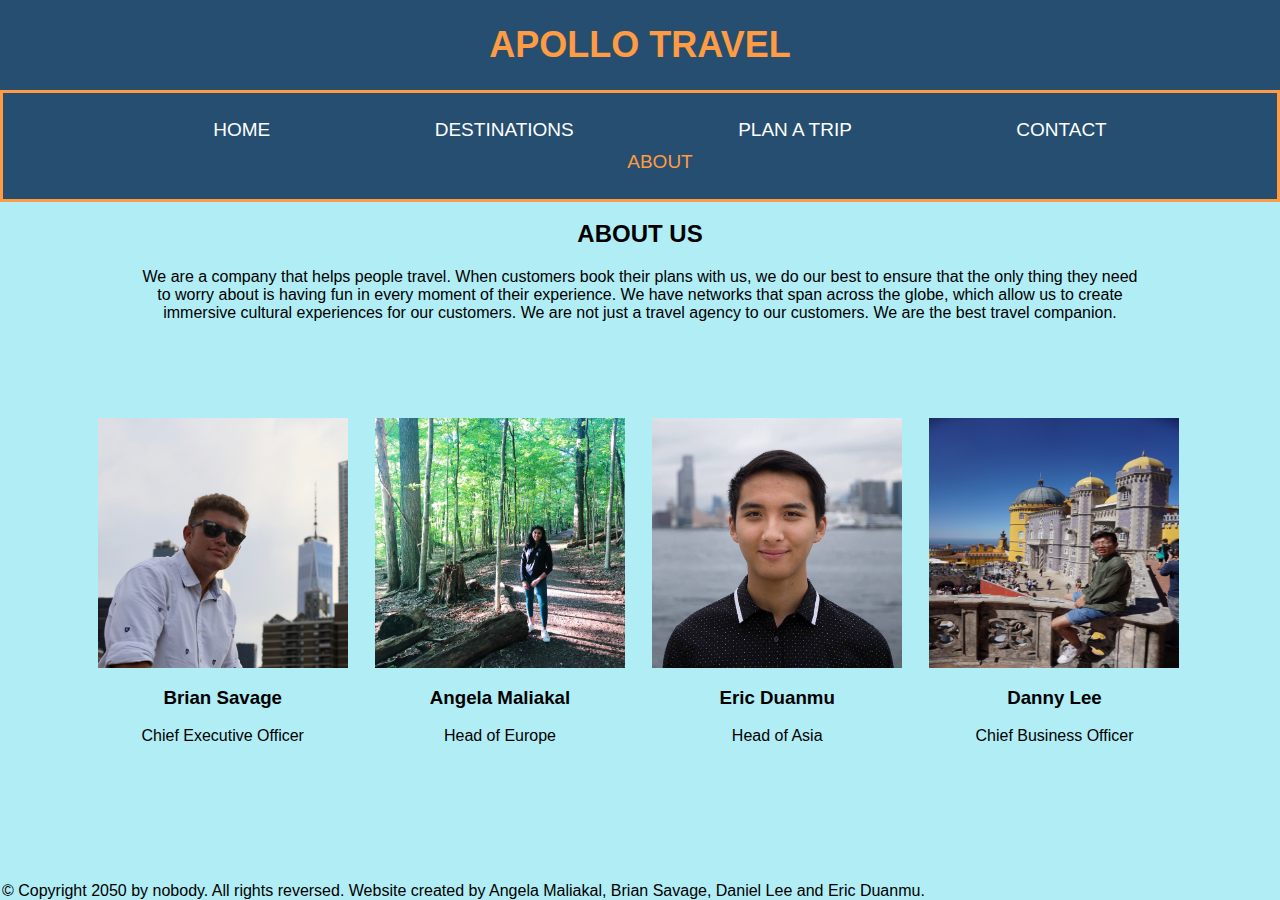
==== about.html @ 9031cc83 "Add files via upload" ====
<!doctype html>
<html>
  <head>

    <link rel="stylesheet" type="text/css" href="external.css">
    <script src="https://ajax.googleapis.com/ajax/libs/jquery/3.4.1/jquery.min.js"></script>
    <meta charset="utf-8">
    <title>COMP 20 - MIDTERM PROJECT - ABOUT US</title>

    <style>
      .aboutContainer {
        z-index: 0;
        position: relative;
        top: 200px;
      }
      .memberContainer {
        vertical-align: middle;
        position: relative;
        display: inline-block;
        top: 80px;
        margin-left: 10px;
        margin-right: 10px;
        width: 100%;
      }
      .aboutParagraphContainer {
        width: 60%;
      }

      .column{
          position: relative; float: left; width: 25%;
      }

      .box {
          background-color: transparent; width: 250px; height: 250px; perspective: 1000px;
      }

      .hover_box{
          transform: rotateY(180deg);
      }

      .box_storage {
          position: relative; width: 100%; height: 100%; text-align: center; transition: transform 0.8s; transform-style: preserve-3d;
      }

      .flip-box-front, .flip-box-back {
          position: absolute; width: 100%; height: 100%; backface-visibility: hidden;
      }

      .flip-box-front {
          background-color: #bbb; color: black;
      }

      .flip-box-back {
          background-color: #254E70; color: #FF9B42; transform: rotateY(180deg);
          text-align: center;
      }
      [class*="aboutParagraphContainer"] {
              width: 80%;
      }

      @media only screen and (max-width:560px){
            .aboutParagraphContainer {
                width: 60%;
            }
            h2{
                padding-top: 100px;
            }

            .teamContainer{
                margin-left: 100px;
            }
      }

      @media only screen and (min-width: 560px){
            .memberContainer{
                width: 20%; 
            }
      }
    </style>

  </head>
  <body>

    <header>
      <h1>APOLLO TRAVEL</h1>
      <nav>
        <ul>
          <li>
            <a class="notCurrentTab" href="index.html">HOME</a>
          </li>
          <li>
            <a class="notCurrentTab" href="destinations.html">DESTINATIONS</a>
          </li>
          <li>
            <a class="notCurrentTab" href="planatrip.html">PLAN A TRIP</a>
          </li>
          <li>
            <a class="notCurrentTab" href="contact.html">CONTACT</a>
          </li>
          <li>
            <a class="currentTab">ABOUT</a>
          </li>
        </ul>
      </nav>
    </header>

    <center>

    <div class="aboutContainer">
    <div class="aboutParagraphContainer">
      <h2>ABOUT US</h2>
      <p>We are a company that helps people travel. When customers book their plans with us, we do our best to ensure that the
          only thing they need to worry about is having fun in every moment of their experience. We have networks that span across the globe, which allow us to create immersive cultural experiences for our customers. We are not just a travel agency to our customers. We are the best travel companion.</p>
    </div>

    <div class="teamContainer">
      <div class="memberContainer" id="brianContainer">
          <div class = "column" id = "demo">
                    <div class = "box" id = "brian">
                    </div>
                    <div style="width: 250px;">
                            <h3>Brian Savage</h3>
                            <p>Chief Executive Officer</p>
                    </div>
                </div>
      </div>

      <div class="memberContainer" id="angelaContainer">
          <div class = "column" id = "demo">
                    <div class = "box" id = "angela">
                    </div>
                    <div style="width: 250px;">
                            <h3>Angela Maliakal</h3>
                            <p>Head of Europe</p>
                    </div>
                </div>
      </div>

      <div class="memberContainer" id="ericContainer">
          <div class = "column" id = "demo">
                    <div class = "box" id = "eric">
                    </div>
                    <div style="width: 250px;">
                            <h3>Eric Duanmu</h3>
                            <p>Head of Asia</p>
                    </div>
                </div>
      </div>

      <div class="memberContainer" id="danielContainer">
          <div class = "column" id = "demo">
                    <div class = "box" id = "daniel">
                    </div>
                    <div style="width: 250px;">
                            <h3>Danny Lee</h3>
                            <p>Chief Business Officer</p>
                    </div>
                </div>
      </div>

    </div>

    <script>
            $(document).ready(function(){

                $("#brian").append('<div class = "box_storage" id = "inner_brian"></div>');
                $("#inner_brian").append('<div class = "flip-box-front" id = "pic_storage_brian"></div>');
                $("#pic_storage_brian").append('<img src = "" id = "pic_brian" style = "width: 250px; height: 250px;">');
                var image = "608A0375.jpeg";
                $("#pic_brian").attr("src", image);
                var information = '<p>'+"<br> <br> <br> <br> Where am I: New York <br> <br> Favorite Cities: London, Amsterdam, Barcelona"+'</p>';
                $("#inner_brian").append('<div class = "flip-box-back" id = "info_brian"></div>');
                $("#info_brian").append(information);

                $("#angela").append('<div class = "box_storage" id = "inner_angela"></div>');
                $("#inner_angela").append('<div class = "flip-box-front" id = "pic_storage_angela"></div>');
                $("#pic_storage_angela").append('<img src = "" id = "pic_angela" style = "width: 250px; height: 250px;">');
                var image_2 = "A5D648EC-AE3D-45B0-8CC9-E42C82F22667.JPG";
                $("#pic_angela").attr("src", image_2);
                var information_2 = '<p>'+"<br> <br> <br> <br> Where am I: Nashville <br> <br> Favorite Cities: New York City, London, Summit, NJ"+'</p>';
                $("#inner_angela").append('<div class = "flip-box-back" id = "info_angela"></div>');
                $("#info_angela").append(information_2);

                $("#eric").append('<div class = "box_storage" id = "inner_eric"></div>');
                $("#inner_eric").append('<div class = "flip-box-front" id = "pic_storage_eric"></div>');
                $("#pic_storage_eric").append('<img src = "" id = "pic_eric" style = "width: 250px; height: 250px;">');
                var image_3 = "IMG_1288.JPG";
                $("#pic_eric").attr("src", image_3);
                var information_3 = '<p>'+"<br> <br> <br> <br> Where am I: Hong Kong <br> <br> Favorite Cities: New York City, Medford, Vancouver"+'</p>';
                $("#inner_eric").append('<div class = "flip-box-back" id = "info_eric"></div>');
                $("#info_eric").append(information_3);

                $("#daniel").append('<div class = "box_storage" id = "inner_daniel"></div>');
                $("#inner_daniel").append('<div class = "flip-box-front" id = "pic_storage_daniel"></div>');
                $("#pic_storage_daniel").append('<img src = "" id = "pic_daniel" style = "width: 250px; height: 250px;">');
                var image_4 = "LRG_DSC04658.JPG";
                $("#pic_daniel").attr("src", image_4);
                var information_4 = '<p>'+"<br> <br> <br> <br> Where am I: Lisbon <br> <br> Favorite Cities: LA, Madrid, Toronto"+'</p>';
                $("#inner_daniel").append('<div class = "flip-box-back" id = "info_daniel"></div>');
                $("#info_daniel").append(information_4);

            });

            $(document).ready(function(){
                $(".box_storage").hover(function(){
                    $(this).toggleClass("hover_box");
                });
            });
    </script>

    <br>  <br>  <br>  <br>  <br>  <br> <br> <br> <br> <br> <br>

    </center>

    <footer>
      © Copyright 2050 by nobody. All rights reversed. Website created by Angela Maliakal, Brian Savage, Daniel Lee and Eric Duanmu.
    </footer>

  </body>
</html>
---- external.css ----
body, html {
  font-family: sans-serif;
  background-color: #b0edf5;
}
h1 {
  color: #FF9B42;
  font-size: 36px;
  text-align: center;
}
nav {
  position: fixed;
  background-color: #254E70;
  border: solid 3px #FF9B42;
  font-family: sans-serif;
  padding: 5px 0;
  text-align: center;
  width: 100%;
}
nav a {
  color: #FFF;
  font-size: 19px;
  text-decoration: none;
  margin-top: 5px;
  margin-bottom: 5px;
  margin-left: 80px;
  margin-right: 80px;
  display: inline-block;
}
nav ul {
  text-decoration: none;
  list-style-type: circle;
  list-style-position: inside
}
nav ul li {
  text-decoration: none;
  display: inline-block;
}

* {
  box-sizing: border-box;
}

input[type=text], select, textarea {
  width: 100%;
  padding: 12px;
  border: 1px solid #ccc;
  border-radius: 4px;
  resize: vertical;
}

label {
  padding: 12px 12px 12px 0;
  display: inline-block;
}

input[type=submit] {
  background-color: #4CAF50;
  color: white;
  padding: 12px 20px;
  border: none;
  border-radius: 4px;
  cursor: pointer;
  float: right;
}

input[type=submit]:hover {
  background-color: #45a049;
}

.container {
  border-radius: 5px;
  background-color: #f2f2f2;
  padding: 20px;
}

.col-25 {
  float: left;
  width: 25%;
  margin-top: 6px;
}

.col-75 {
  float: left;
  width: 75%;
  margin-top: 6px;
}

/* Clear floats after the columns */
.row:after {
  content: "";
  display: table;
  clear: both;
}

/* Responsive layout - when the screen is less than 600px wide, make the two columns stack on top of each other instead of next to each other */
@media screen and (max-width: 600px) {
  .col-25, .col-75, input[type=submit] {
    width: 100%;
    margin-top: 0;
  }
}
.city_column{
    float: left; width: 33.33%; padding: 5px;
}

div.city_name{
    padding: 15px;
    text-align: center;
}

.rowDestinations
{
   margin-left: auto;
   margin-right: auto;
}

.responsiveDestinations {
   width: 70%;
   height: 35%;
   margin: 7px;
   margin-top: 60px;
   border-radius: 5px;
   border-style: groove;
   border-color: #000;
}

@media only screen and (min-width: 850px) {
   .responsiveDestinations
   {
       width: 45%;
       height: 35%;
       margin-left: 7px;
       margin-top: 60px;
       border-radius: 5px;
       border-style: groove;
       border-color: #000;
    }
    .rowDestinations {
       display: inline-block;
       margin-left: auto;
       margin-right: auto;
       height: 35%;
    }
}

header {
  z-index: 10;
  background-color: #254E70;
  position: fixed;
  width: 100%;
  top: 0;
  left: 0;
  right: 0;
}

footer {
  position: fixed;
  width: 100%;
  font-size: 16px;
  background-color: #b0edf5;
  bottom: 0;
  left: 2px;
  right: 0;
}

.currentTab {
  color: #FF9B42;
}

.notCurrentTab:hover {
  color: #FF9B42;
}
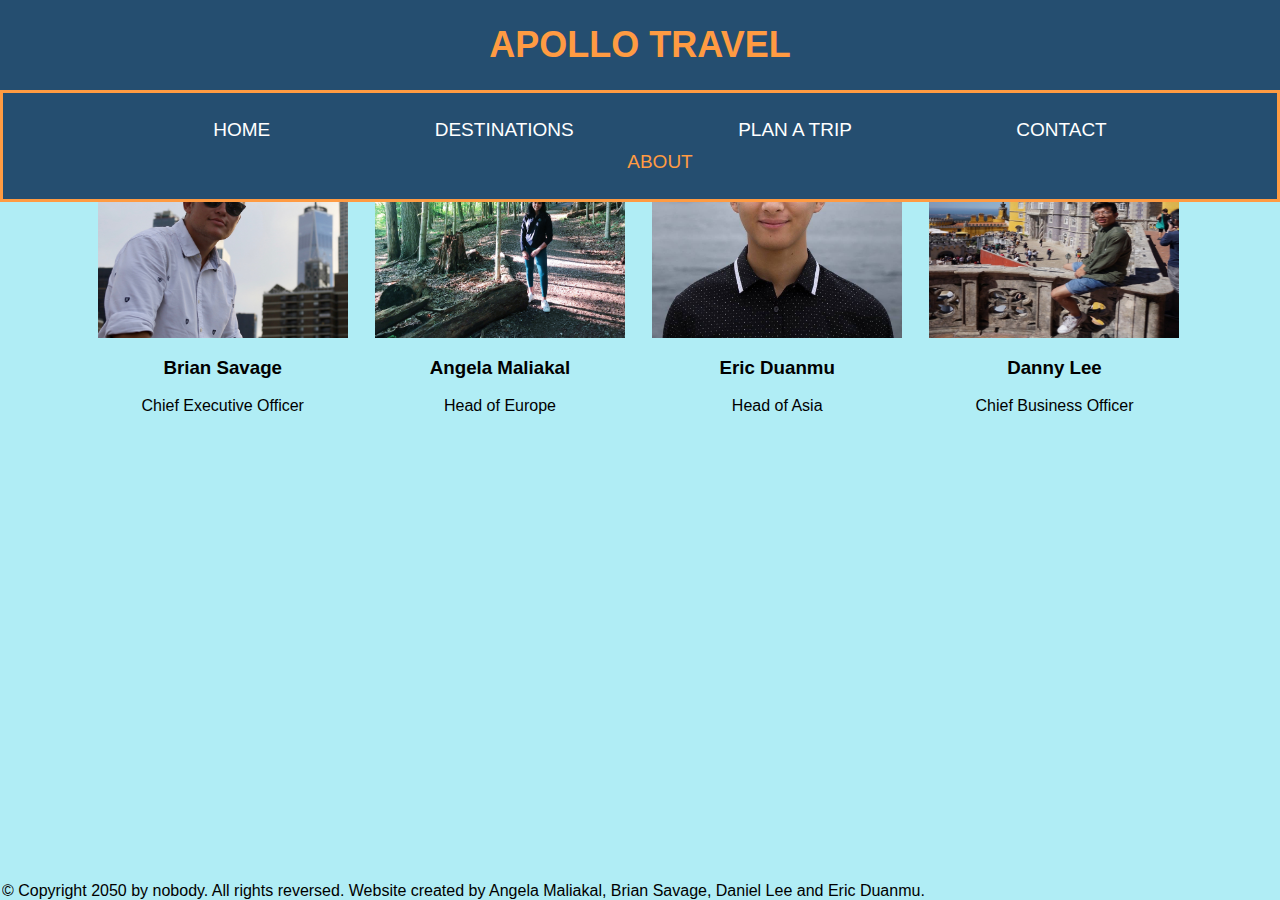
==== commit af8bdf1b: "Add files via upload" ====
--- a/about.html
+++ b/about.html
@@ -5,6 +5,7 @@
     <link rel="stylesheet" type="text/css" href="external.css">
     <script src="https://ajax.googleapis.com/ajax/libs/jquery/3.4.1/jquery.min.js"></script>
     <meta charset="utf-8">
+    <meta name="viewport" content="width=device-width, initial-scale=1">
     <title>COMP 20 - MIDTERM PROJECT - ABOUT US</title>
 
     <style>
@@ -106,12 +107,6 @@
 
     <center>
 
-    <div class="aboutContainer">
-    <div class="aboutParagraphContainer">
-      <h2>ABOUT US</h2>
-      <p>We are a company that helps people travel. When customers book their plans with us, we do our best to ensure that the
-          only thing they need to worry about is having fun in every moment of their experience. We have networks that span across the globe, which allow us to create immersive cultural experiences for our customers. We are not just a travel agency to our customers. We are the best travel companion.</p>
-    </div>
 
     <div class="teamContainer">
       <div class="memberContainer" id="brianContainer">
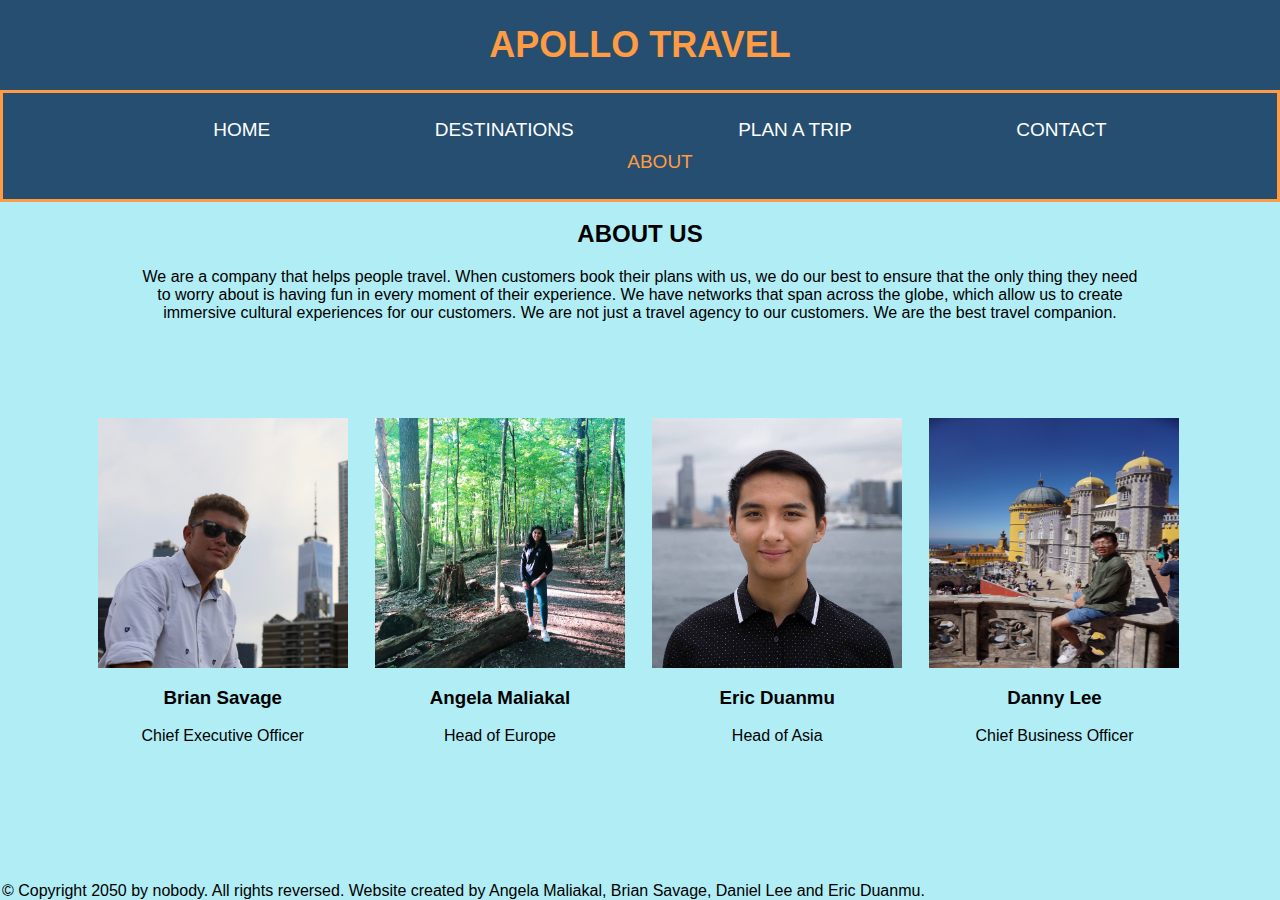
==== commit 9c225648: "Add files via upload" ====
--- a/about.html
+++ b/about.html
@@ -68,7 +68,7 @@
             }
 
             .teamContainer{
-                margin-left: 100px;
+                margin-left: 70px;
             }
       }
 
@@ -107,6 +107,12 @@
 
     <center>
 
+    <div class="aboutContainer">
+    <div class="aboutParagraphContainer">
+      <h2>ABOUT US</h2>
+      <p>We are a company that helps people travel. When customers book their plans with us, we do our best to ensure that the
+          only thing they need to worry about is having fun in every moment of their experience. We have networks that span across the globe, which allow us to create immersive cultural experiences for our customers. We are not just a travel agency to our customers. We are the best travel companion.</p>
+    </div>
 
     <div class="teamContainer">
       <div class="memberContainer" id="brianContainer">
